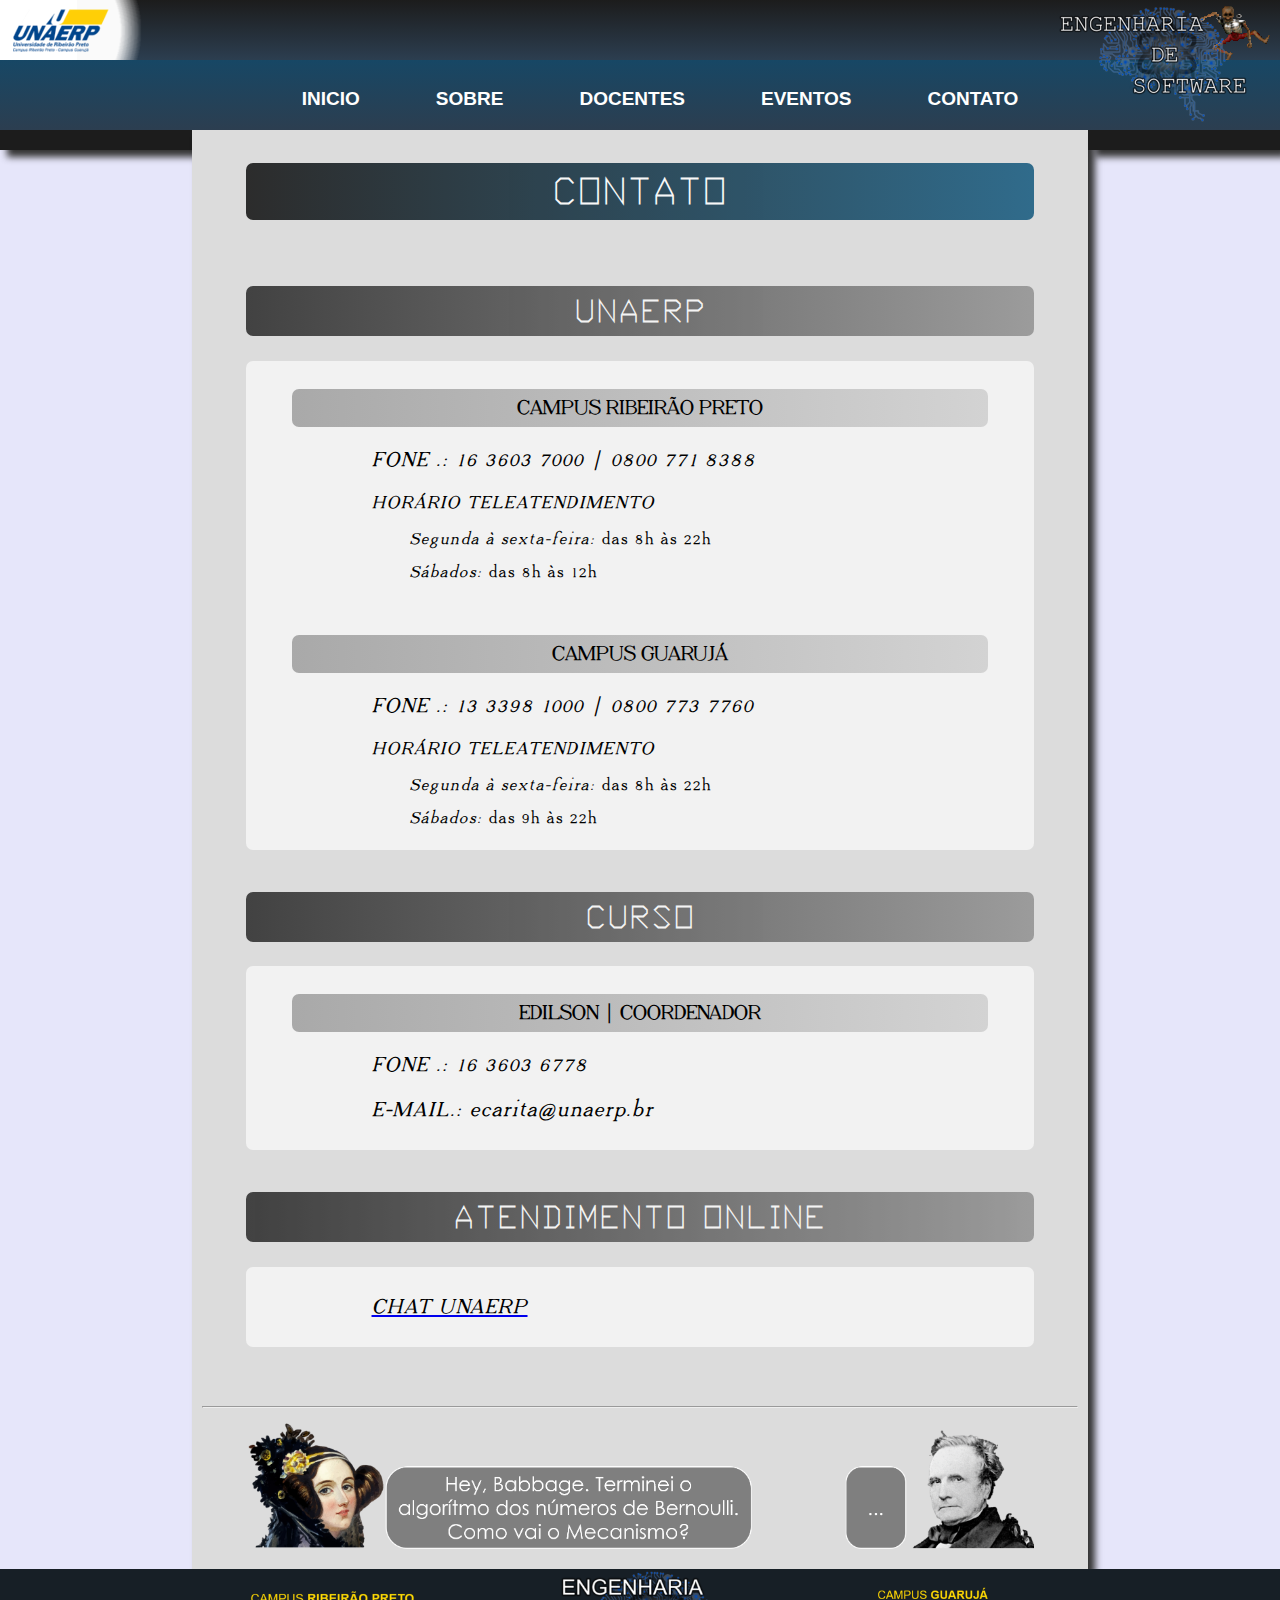
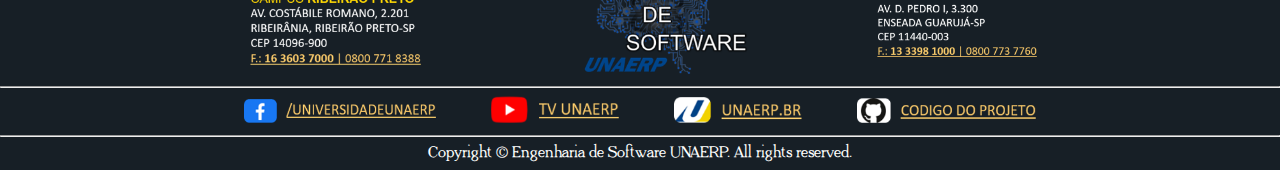
==== html/contato.html @ 9d64ed73 "Projeto Integrador" ====
<!DOCTYPE html>
<html>
	<head>
		<meta charset="utf-8">
		<meta http-equiv="X-UA-Compatible" content="IE=edge">
		<meta name="viewport" content="width=device-width, initial-scale=1">
		<title>Engenharia de Software</title>
		<link rel="stylesheet" href="../layout/css/contato.css">
		<link rel="icon" type="image/png" href="../layout/img/index/unaerp_icon.png"/>
		<script src="https://ajax.googleapis.com/ajax/libs/jquery/3.3.1/jquery.min.js"></script>

		<style type="text/css">
			@media (max-width: 780px) {
				header {
					background-image: linear-gradient(to right, rgb(44,62,80), rgb(44, 62, 80));
					width: 100%;
					height: 365px;
				}
				header #logotipo {
					display: none;
				}
				header #logotipo-unaerp {
					margin-left: 0;
				}
				header .cano-header-left {
					display: none;
				}
				.row {
					justify-content: left;
					align-items: left;
				}
				.container {
					flex-direction: row;
					justify-content: left;
					align-items: left;
				}
				#menu ul {
					width: 100%;
					margin: 0;
					position: relative;
					flex-direction: row;
					align-content: center;
					justify-content: center;
					float: left;
				}
				#menu li {
					margin: 0;
					background-image: linear-gradient(to right, rgb(44,62,80), lightblue);
					flex-direction: row;
					align-content: center;
					justify-content: center;
					display: block;
					opacity: 0.9;
				}
				#menu li a {
					display: -webkit-flex;
					display: flex;
					-webkit-flex-wrap: wrap;
					flex-wrap: wrap;
					-webkit-align-content: center;
					align-content: center;
					font-size: 15px;
				}
				/* Standard syntax */
				@keyframes ani_header {
					from {/*background-color:red;*/ left:0%;}
					to {/*background-color:red;*/ left:81%;}
				}
				#column-left {
					background-image: linear-gradient(to left, lightblue, rgb(44, 62, 80));
				}
				.column.side, .column.middle {
					box-shadow: 0 0 0;
					width: 100%;
				}
				.img-container-div {
					width: 75%;
					opacity: 1;
				}
				.img-container-div:hover {
					width: 80%;
				}
				#column-middle h3 {
					font-size: 19px;
				}
				#column-middle p {
					font-size: 12px;
				}
				.sub {
					font-size: 7px;
				}
				.title {
					font-size: 25px;
				}
				.subtitle {
					font-size: 20px;
				}
				.div-table-oculta {
					width: 60%;
				}
				#dirigentes-list ul {
					background: #000;
					padding: 1px;
				}
				#dirigentes-list ul li {
					padding: 2px;
					margin-left: 1px;
				}
				#digirentes-list li:first-child a {
					height: 21px;
					line-height: 21px;
				}
				#dirigentes-list ul li.sub {
					font-size: 12px;
				}
				.tooltiptext {
					display: none;
				}
				footer {
					width: 50%;
				}
				footer .row {
					width: 100%;
				}
				footer p {
					font-size: 8px;
				}
				footer .logotipo-left, footer .logotipo-middle {
					width: 25%;
					margin: 0;
				}
				footer .logotipo-right {
					width: 30%;
					margin: 0;
				}
				footer .logotipo-left {
					margin-left: 0;
				}
				footer .img-footer-list-mini {
					width: 20%;
				}
				footer .img-footer-list-medium {
					width: 18%;
				}
				footer .img-footer-list-big {
					width: 15%;
				}
				footer .img-footer-list-mini {
					margin-right: 4%;
					width: 24%;
				}
				footer .img-footer-list-medium {
					width: 21%;
				}
				footer .img-footer-list-big {
					margin-right: 4%;
					width: 16%;
				}
			}
			body ul{
				list-style-type: none;
			}
			.tooltip {
				position: relative;
			}
			.tooltip .tooltiptext {
				visibility: hidden;
				width: 120px;
				background-color: #363636;
				color: #FFF;
				text-align: center;
				border-radius: 6px;
				padding: 5px 0;

				/* Position the tooltip */
				position: absolute;
				z-index: 1;
				top: 100%;
				left: 50%;
				margin-left: -60px;
			}
			.tooltip:hover .tooltiptext {
				visibility: visible;
			}
			.div-estilo {
				background: #1C1C1C;
				height: 21px;
				width: 21%;
			}
		</style>
	</head>

	<body>
		<header>
			<div class="container">
				<a href="https://www.unaerp.br/" target="_blank"><img id="logotipo-unaerp" src="../layout/img/index/unaerp_logo.png" alt="Logotipo"/></a>
				<a href="index.html"><img id="logotipo" src="../layout/img/index/eng_software_logo.png" alt="Logotipo"/></a>
				<!--<img id="carrinho" src="../layout/img/eng_software_logo.png" alt="Logotipo">
				<img id="user" src="../layout/img/eng_software_logo.png" alt="Logotipo">-->
			</div>

			<div class="header-black"><span id="animation-header"><img src="../layout/img/index/gif/doom_1.gif"/></span><img class="img-header" src="../layout/img/index/gif/doom_2.gif"/></div>
			
			<div class="container">
				<div class="row" align="center">
					<nav id="menu">
						<ul>
							<li role="menuitem" aria-describedby="descricao-menu-inicio"><a href="index.html" class="tooltip">INICIO<span id="descricao-menu-inicio" class="tooltiptext">Ir para o index</span></a></li>
							<li role="menuitem" aria-describedby="descricao-menu-sobre"><a href="index.html#sobre" class="tooltip">SOBRE<span id="descricao-menu-sobre" class="tooltiptext">Informações sobre o curso</span></a></li>
							<li role="menuitem" aria-describedby="descricao-menu-docentes"><a href="docentes.html" class="tooltip">DOCENTES<span id="descricao-menu-docentes" class="tooltiptext">Docentes do curso</span></a></li>
							<li role="menuitem" aria-describedby="descricao-menu-eventos"><a href="eventos.html" class="tooltip">EVENTOS<span id="descricao-menu-eventos" class="tooltiptext">Eventos, notícias e atrações</span></a></li>
							<li role="menuitem" aria-describedby="descricao-menu-contato"><a href="contato.html" class="tooltip">CONTATO<span id="descricao-menu-contato" class="tooltiptext">Formas de contato com a Universidade</span></a></li>
							<!--<li class="search">
								<div class="input-group">
							      <input type="search" placeholder="search">
							      <span class="input-group-btn">
							        <button type="button"><i class="fa fa-search"></i></button>
							      </span>
							    </div><!-- /input-group --><!--
							</li>-->
						</ul>
					</nav>
				</div>
			</div>
		</header>

		<section class="row-container">
			<div id="column-left" class="column side" style="background-color: #1C1C1C">
				<div id="static-column">
				</div>
			</div>

			<div id="column-middle" class="column middle" style="background-color: #DCDCDC;" align="center">
				<h1 id="inicio" class="title">CONTATO</h1>

				<br/>

				<h2 class="subtitle">UNAERP</h2>

				<div class="paragrafo">
					<h3>CAMPUS RIBEIRÃO PRETO</h3>

					<ul>
						<li>
							<p style="font-size: 21px;"><em><strong>FONE  </strong>.: 16 3603 7000 | 0800 771 8388</em></p>
						</li>
						<li>
							<p style="font-size: 18px;"><em><strong>HORÁRIO TELEATENDIMENTO</strong></em></p>
							<ul>
								<li>
									<p><em>Segunda à sexta-feira: </em> das 8h às 22h</p>
								</li>
								<li>
									<p><em>Sábados: </em> das 8h às 12h</p>
								</li>
							</ul>
						</li>
					</ul>

					<br/>

					<h3>CAMPUS GUARUJÁ</h3>

					<ul>
						<li>
							<p style="font-size: 21px;"><em><strong>FONE  </strong>.: 13 3398 1000 | 0800 773 7760</em></p>
						</li>
						<li>
							<p style="font-size: 18px;"><em><strong>HORÁRIO TELEATENDIMENTO</strong></em></p>
							<ul>
								<li>
									<p><em>Segunda à sexta-feira: </em> das 8h às 22h</p>
								</li>
								<li>
									<p><em>Sábados: </em> das 9h às 22h</p>
								</li>
							</ul>
						</li>
					</ul>
				</div>

				<br/>

				<h2 class="subtitle">CURSO</h2>

				<div class="paragrafo">
					<h3>EDILSON | COORDENADOR</h3>

					<ul>
						<li>
							<p style="font-size: 21px;"><em><strong>FONE  </strong>.: 16 3603 6778</em></p>
							<p style="font-size: 21px;"><em><strong>E-MAIL</strong>.: ecarita@unaerp.br</em></p>
						</li>
					</ul>
				</div>

				<br/>

				<h2 class="subtitle">ATENDIMENTO ONLINE</h2>

				<div class="paragrafo">
					<ul>
						<li>
							<a href="https://www3.unaerp.br/Chat/#/identificacao" target="_blank"><p style="font-size: 21px;"><strong><em>CHAT UNAERP</em></strong></p></a>
						</li>
					</ul>
				</div>

				<br/><br/><br/>

				<hr/>

				<img src="../layout/img/index/ada_lovelace.png" alt="Imagem Ada Lovelace" width="90%" />
			</div>

			<div id="column-right" class="column side" style="background-color: #1C1C1C" align="center">
			</div>
		</section>
		
		<footer id="footer">
			<div class="row row-cinza-claro">
				<div class="container">
					<div class="row">
						
						<div class="text-center" align="center">
							<img class="logotipo-left" src="../layout/img/index/unaerp_logo_footer_ribeirao.png" alt="informações UNAERP Ribeirão Preto">
							<img class="logotipo-middle" src="../layout/img/index/eng_software_logo_footer.png" alt="logo Engenharia de Software">
							<img class="logotipo-right" src="../layout/img/index/unaerp_logo_footer_guaruja.png" alt="Informações UNAERP Guarujá">

							<hr class="row-hr">

							<!--<ul class="footer-list">
								<li><a href="https://www.facebook.com/universidadeunaerp/" target="_blank"><img class="img-footer-list" src="../layout/img/index/facebook_logo_footer.png" alt="link facebook UNAERP"></a></li>
								<li><a href="https://www.youtube.com/user/tvunaerp" target="_blank"><img class="img-footer-list" src="../layout/img/index/youtube_logo_footer.png" alt="link canal TV UNAERP youtube"></a></li>
								<li><a href="https://www.unaerp.br/" target="_blank"><img class="img-footer-list" src="../layout/img/index/unaerp_logo_footer_site.png" alt="link site UNAERP"></a></li>
								<li><a href="https://github.com/fresh-cappuccino/projeto-integrador" target="_blank"><img class="img-footer-list" src="../layout/img/index/github_logo_footer.png" alt="link código do projeto github"></a></li>
							</ul>-->

							<a href="https://www.facebook.com/universidadeunaerp/" target="_blank"><img class="img-footer-list-mini" src="../layout/img/index/facebook_logo_footer.png" alt="link facebook UNAERP"></a>
							<a href="https://www.youtube.com/user/tvunaerp" target="_blank"><img class="img-footer-list-big" src="../layout/img/index/youtube_logo_footer.png" alt="link canal TV UNAERP youtube"></a>
							<a href="https://www.unaerp.br/" target="_blank"><img class="img-footer-list-big" src="../layout/img/index/unaerp_logo_footer_site.png" alt="link site UNAERP"></a>
							<a href="https://github.com/fresh-cappuccino/projeto-integrador" target="_blank"><img class="img-footer-list-medium" src="../layout/img/index/github_logo_footer.png" alt="link código do projeto github"></a>

							<hr class="row-hr">

							<div class="container">
								<p style="color: #FFF">Copyright © Engenharia de Software UNAERP. All rights reserved.</p>
							</div>
							<br/>
						</div>
					</div>
				</div>
			</div>
		</footer>
	</body>
</html>
---- layout/css/contato.css ----
@font-face {
	font-family: times_new_roman;
	src: url(../fonts/Times_New_Roman/times_new_roman.ttf);
}
@font-face {
	font-family: proxy_7;
	src: url(../fonts/Proxy_7/Proxy_7.ttf);
}
@font-face {
	font-family: adega-serif;
	src: url(../fonts/Adega_Serif/adega_serif_bold.otf);
}
html {
	font-family: adega-serif, times_new_roman, sans-serif;
	background-size: cover;
}
html h1 {
	width: 90%;
}
html h2 {
	width: 90%;
}
html h3 {
	width: 90%;
}
html p {
	width: 90%;
}
body {
	background-color: #E6E6FA;
	margin: 0px;
	padding: 0px;
	border: 0px;
}
* {
	box-sizing: border-box;
}
.column {
	float: left;
	padding: 10px;
}
.column.side {
	width: 15%;
	box-shadow: 7px 7px 7px #333;
}
.column.middle {
	width: 70%;
	box-shadow: 7px 7px 7px #333;
}
.row-container:after {
	content: "";
	display: table;
	clear: both;
}
@media (max-width: 600px) {
	.column.side, .column.middle {
		width: 100%;
	}

	header#menu ul li{
		width: 100%;
	}

	footer.logotipo-left, footer.logotipo-middle, footer.logotipo-right {
		width: 100%;
	}

	footer.footer-list {
		width: 100%;
	}
}
header {
	width: 100%;
	height: 130px;
	background-image: linear-gradient(to top, rgb(44,62,80), #054F77);
	z-index: 2;
    position: relative;
}
header .container {
	position: absolute;
	width: 100%;
}
header .header-black {
	background-image: linear-gradient(to top, rgb(44,62,80), #1C1C1C);
	height: 60px;
	margin: 0px;
	padding: 0px;
}
header #logotipo-unaerp {
	position: absolute;
	float: left;
	z-index: 1000;
}
header #logotipo {
	position: relative;
	float: right;
	z-index: 1000;
}
header .img-header {
	position: relative;
	float: right;
}
#animation-header {
	width: 70px;
	position: relative;
	-webkit-animation: ani_header 6s infinite;
	animation: ani_header 6s infinite;
}
#animation-header {-webkit-animation-timing-function: linear;}
#animation-header {animation-timing-function: linear;}
/* Safari 4.0 - 8.0 */
@-webkit-keyframes ani_header {
	from {/*background-color:red;*/ left:0%;}
	to {/*background-color:red;*/ left:93%;}
}
/* Standard syntax */
@keyframes ani_header {
	from {/*background-color:red;*/ left:0%;}
	to {/*background-color:red;*/ left:93%;}
}
#menu {
}
#menu li {
/*	background-color: #054F77;*/
	position: relative;
	-webkit-transition-duration: 0.4s; /* Safari */
	transition-duration: 1s;
	display: inline-block;
	font-family: sans-serif;
	padding: 12px;
	z-index: 1001;
}
#menu li:hover {
	border-radius: 12px;
	background-color: #1C1C1C;
	background-size: 100%;
}
#menu li a {
	color: #FFF;
	font-size: 19px;
	padding: 10px 24px;
	font-weight: bold;
	text-decoration: none;
}
#column-left {height: 100%;}
#column-left #static-column {position: fixed;}
#column-middle h3 {
	border-radius: 7px;
	font-size: 21px;
	padding: 7px;
	color: #000;
	background-image: linear-gradient(to right, darkgray, lightgray);
}
#column-middle p {
	text-indent: 42px;
	text-align: left;
	letter-spacing: 2px;
	color: #000;
}
#column-middle .paragrafo {
	width: 90%;
	border-radius: 7px;
	background-color: #f2f2f2;
	padding: 7px;
}
.title {
	border-radius: 7px;
	padding: 7px;
	color: white;
	background-image: linear-gradient(to right, #000, #054F77);
	text-align: center;
	font-family: proxy_7;
	font-size: 35px;
	opacity: 0.8;
}
.subtitle {
	border-radius: 7px;
	padding: 7px;
	color: white;
	background-image: linear-gradient(to right, black, gray);
	text-align: center;
	font-family: proxy_7;
	font-size: 30px;
	opacity: 0.7;
}
.img-container {
	max-width: 100%;
	max-height: 100%;
	width: auto;
	height: auto;
}
.img-container-div {
	align-items: center;
	position: static;
	width: 30%;
	height: 30%;
	opacity: 0.5;
	-webkit-transition: width 1s, height 2s; /* Safari */
	transition: width 1s, height 2s;
}
.img-container-div:hover {
	width: 100%;
	height: 100%;
	opacity: 1;
}
.p-mini {
	font-size: 12px;
}
.div-table-oculta {
	max-width: 100%;
	max-height: 100%;
	width: 90%;
	opacity: 0.7;
	-webkit-transition: width 1s, height 2s; /* Safari */
	transition: width 1s, height 2s;
}
.div-table-oculta:hover {
	width: 99%;
	opacity: 1;
}
footer {
	margin: 0px;
	height: auto;
	padding: 0px;
}
footer:after {
	content: "";
	display: table;
	clear: both;
}
footer .row {
	width: 100%;
}
footer .row p {
	line-height: 0px;
	margin-bottom: 0px;

}
footer .row-cinza-claro {
	position: absolute;
	height: auto;
	background-color: #171F26;
}
footer .text-roxo {
	color: #623291;
	font-family: sans-serif;
	font-weight: bold;
	font-size: 14px;
}
footer .logotipo-left {
	width: 15%;
	float: left;
	margin-top: 15px;
	margin-left: 19%;
}
footer .logotipo-right {
	width: 15%;
	float: right;
	margin-top: 15px;
	margin-right: 17%;
}
footer .logotipo-middle {
	width: 15%;
	position: relative;
}
footer .col-popular-post,
footer .col-links,
footer .col-get-in-touch {
	margin-top: 7px;
}
footer .row-cols h4 {
	font-family: sans-serif;
	font-size: 16px;
	color: #FFF;
	padding-bottom: 17px;
	border-bottom: #242D37 1px solid;
}
footer .row-cols h5 {
	color: #666;
	font-family: sans-serif;
	font-size: 14px;
	margin-bottom: 0;
}
footer .row-cols time {
	color: #FDE092;
	font-family: sans-serif;
	font-size: 14px;
}
footer .col-links a {
	color: #FFF;
	font-family: sans-serif;
	font-size: 14px;
}
footer .col-links .fa {
	margin: 0 6px;
}
/*footer .row ul {
	width: 100%;
	position: relative;
	list-style-type: none;
}
footer .row li {
	display: inline-block;
	margin: 12px;
}*/
footer .img-footer-list-mini {
	margin-right: 4%;
	position: relative;
	width: 15%;
}
footer .img-footer-list-medium {
	position: relative;
	width: 14%;
}
footer .img-footer-list-big {
	margin-right: 4%;
	position: relative;
	width: 10%;
}
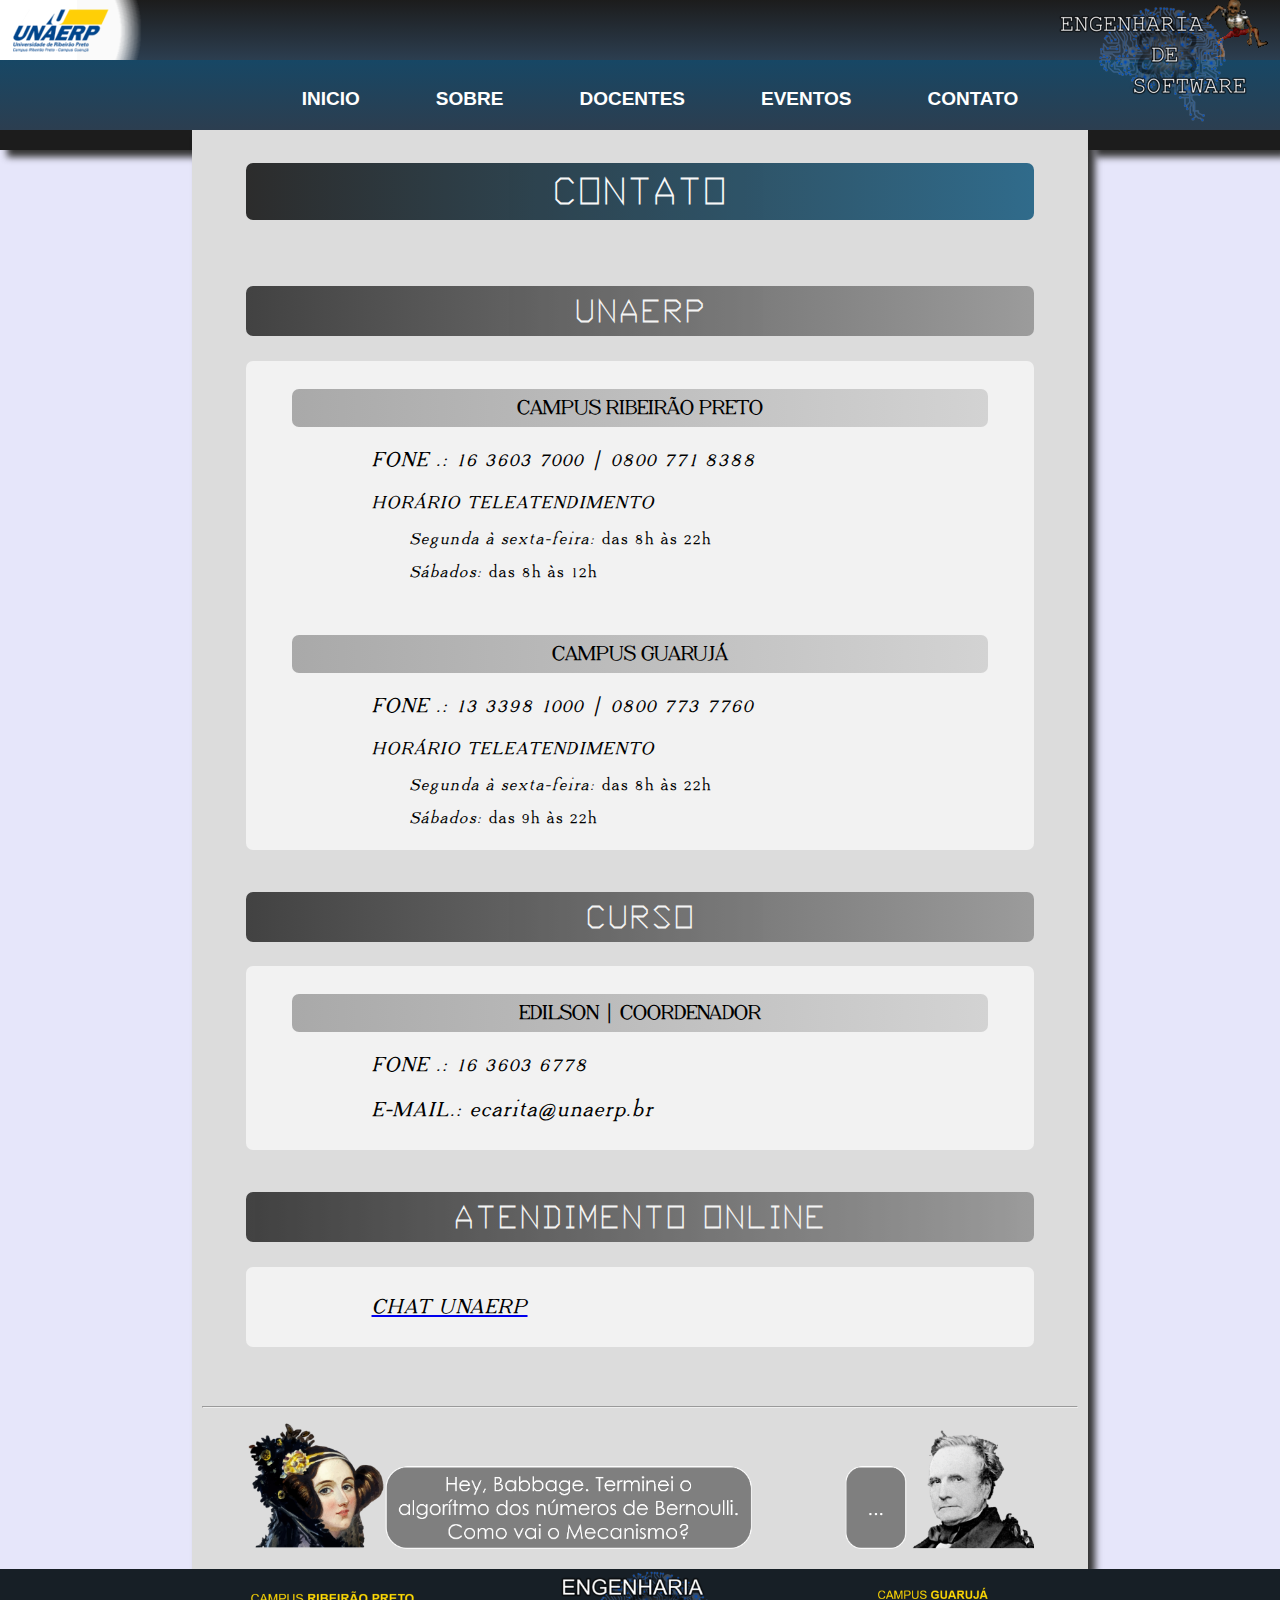
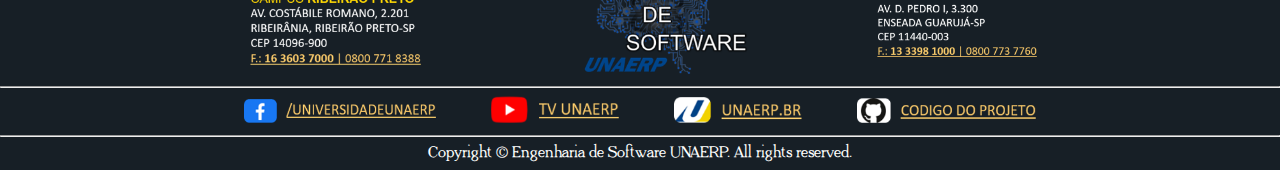
==== commit 6d35962f: "ADD USERWAY" ====
--- a/html/contato.html
+++ b/html/contato.html
@@ -8,6 +8,7 @@
 		<link rel="stylesheet" href="../layout/css/contato.css">
 		<link rel="icon" type="image/png" href="../layout/img/index/unaerp_icon.png"/>
 		<script src="https://ajax.googleapis.com/ajax/libs/jquery/3.3.1/jquery.min.js"></script>
+		<script data-account="a9kaaJFEQW" src="https://cdn.userway.org/widget.js"></script>
 
 		<style type="text/css">
 			@media (max-width: 780px) {
